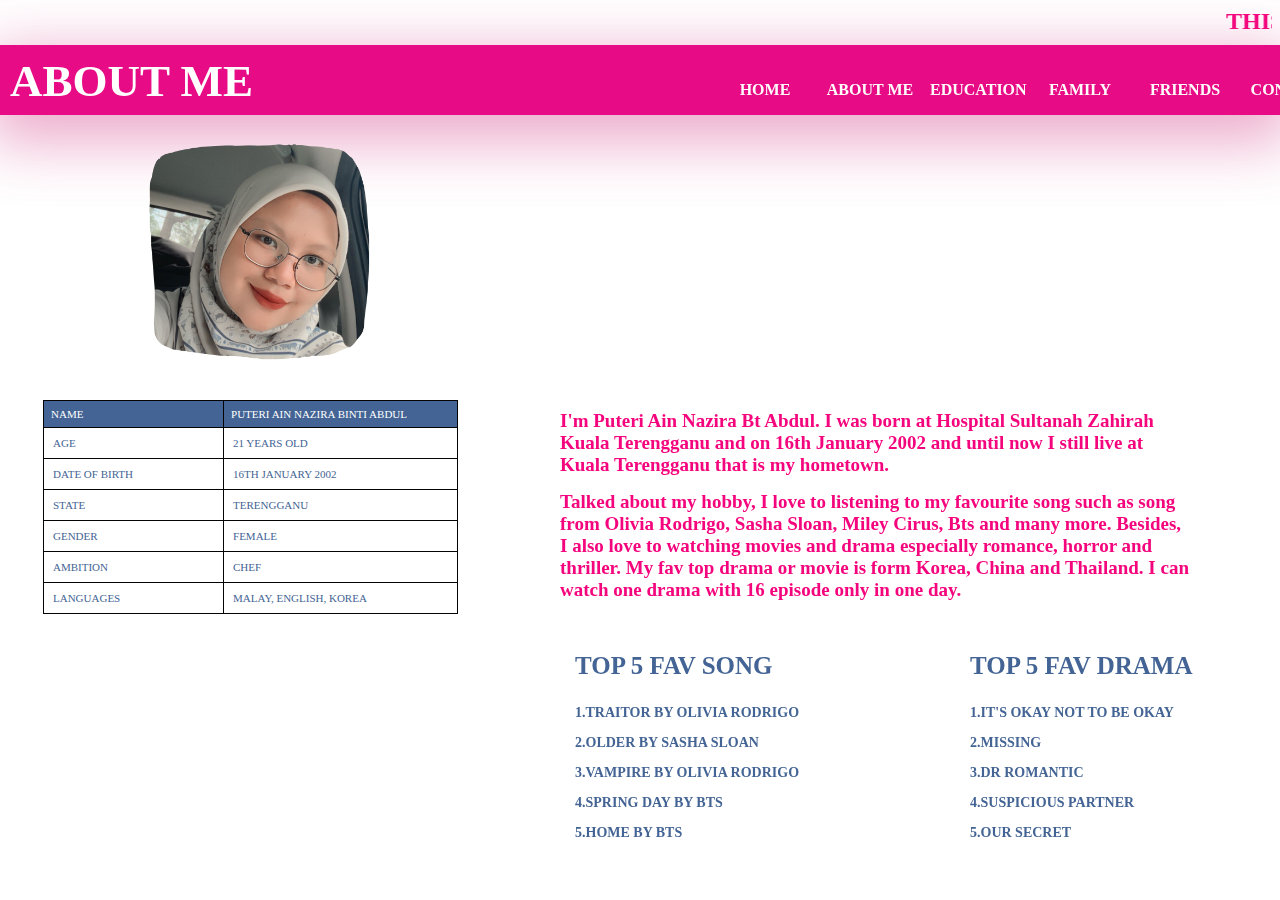
==== about.html @ 66b9f7e6 "Add files via upload" ====
<html>
    <head>
        <link rel="Website Icon" type="png"
        href="gambar/icon.png">

        <title>ABOUT ME</title>
        
        <link rel="stylesheet" type="text/css"href="css/style.css"> 
    </head>
    
    <body>
    <div class="header1">
            <marquee>THIS IS A LITTLE BIT ABOUT ME</marquee>
            
    <div class="logo">
    </div>

    <div class= "navigation">
        <h3>ABOUT ME</h3>
        <ul>
            <li><a href="home.html">HOME</a></li> 
            <li><a href="about.html">ABOUT ME</a></li> 
            <li><a href="education.html">EDUCATION</a></li>
            <li><a href="family.html">FAMILY</a></li> 
            <li><a href="friends.html">FRIENDS</a></li>
            <li><a href="contact.html">CONTACT</a></li>
        </ul>
    </div>  

<style>
    body 
{
    background-color: #ffffff; 
}
</style>
    </body>

    <div class="aboutmepic">
        <div class="image">
        <img src="gambar/ABOUT ME 2.png" >
    </div>
    </div>
<div class="text">
    <p>I'm Puteri Ain Nazira Bt Abdul. I was born at Hospital Sultanah Zahirah Kuala Terengganu and on 16th January 2002 and until now I still live at Kuala Terengganu that is my hometown.</p>
</div>

<div class="text2">
<p>Talked about my hobby, I love to listening to my favourite song such as song from Olivia Rodrigo, Sasha Sloan, Miley Cirus, Bts and many more. Besides, I also love to watching movies and drama especially romance, horror and thriller. My fav top drama or movie is form Korea, China and Thailand. I can watch one drama with 16 episode only in one day.</p>
</div>

<div>
    <table>
        <tr>
    <th>NAME</th>
    <th>PUTERI AIN NAZIRA BINTI ABDUL</th>
    </tr>
    <tr>
        <td>AGE</td>
        <td>21 YEARS OLD</td>
        </tr>
    <tr>
        <td>DATE OF BIRTH</td>
        <td>16TH JANUARY 2002</td>
    </tr>
    <tr>
        <td>STATE</td>
        <td>TERENGGANU</td>
    </tr>
    <tr>
        <td>GENDER</td>
        <td>FEMALE</td>
    </tr>
    <tr>
        <td>AMBITION</td>
        <td>CHEF</td>
    
    <tr>
        <td>LANGUAGES</td>
        <td>MALAY, ENGLISH, KOREA</td>
        
    </tr>
    </table>
    </div>

    <div class="text3">
        <p>TOP 5 FAV SONG</p>
    </div>

    <body>
        
    <div class="songlist">
      
        <p>1.TRAITOR BY OLIVIA RODRIGO</p> 
        <p>2.OLDER BY SASHA SLOAN</p>
        <p>3.VAMPIRE BY OLIVIA RODRIGO</p>
        <p>4.SPRING DAY BY BTS</p>
        <p>5.HOME BY BTS</p>
    </div>
    </body>

    <div class="text4">
        <p>TOP 5 FAV DRAMA</p>
    </div>
    <body>
        <div class="movielist">
          
            <p>1.IT'S OKAY NOT TO BE OKAY</p> 
            <p>2.MISSING</p>
            <p>3.DR ROMANTIC</p>
            <p>4.SUSPICIOUS PARTNER</p>
            <p>5.OUR SECRET</p>
        </div>            
        </body>
    </html>
---- css/style.css ----
a
    {
        text-align: fixed;
        font-family: Georgia;
        color: rgb(255, 255, 255);
        font-weight: 450;
    }

a:hover
        {
            color: rgb(65, 7, 34);
        }


 .header
 {
    font-family: Cambria, Cochin, Georgia, Times, 'Times New Roman', serif;
    font-weight: 700;
    font-size: 18pt;
    color: rgb(245, 5, 125);
    padding-bottom: 30px;
 }

 .header1
 {
    font-family: Cambria, Cochin, Georgia, Times, 'Times New Roman', serif;
    font-weight: 700;
    font-size: 18pt;
    color: rgb(245, 5, 125);
    padding-bottom: 30px;
 }
 .header2
 {
    font-family: Cambria, Cochin, Georgia, Times, 'Times New Roman', serif;
    font-weight: 700;
    font-size: 18pt;
    color: rgb(245, 5, 125);
    padding-bottom: 30px;
 }
 .header3
 {
    font-family: Cambria, Cochin, Georgia, Times, 'Times New Roman', serif;
    font-weight: 700;
    font-size: 18pt;
    color: rgb(245, 5, 125);
    padding-bottom: 30px;
 }

 .header4
 {
    font-family: Cambria, Cochin, Georgia, Times, 'Times New Roman', serif;
    font-weight: 700;
    font-size: 18pt;
    color: rgb(245, 5, 125);
    padding-bottom: 30px;
 }

 .header5
 {
    font-family: Cambria, Cochin, Georgia, Times, 'Times New Roman', serif;
    font-weight: 700;
    font-size: 18pt;
    color: rgb(245, 5, 125);
    padding-bottom: 30px;
   
 }
.menu
        {
            width: 60%;
            height: 120px;
            float: left;
            padding: 20px;
        }

        table,tr,td,th
        {
            border: 1px solid rgb(3, 3, 3);
            border-collapse:collapse;
            font-family: Georgia, 'Times New Roman', Times, serif;
            margin-top: 365px;
            margin-left: 35px;
        }

    td
    {
        background-color: rgb(255, 255, 255);
        color: #436494;
        font-size: 11px;
        padding: 9px;
        margin: 5px;
        padding-right: 90px;
    }
th 
    {
        background-color: #436494;
        color:  #ffffff; 
        font-size: 11px;
        font-weight: 100;
        text-align: left;
        padding: 7px;
        margin: 5px;
        padding-right: 40px;
    }
        
.navigation h1 {
    position: fixed;
    height: 70px;
    right: 0; 
    left: 0;
    background-color: rgb(231, 12, 133); 
    color: white;
    font-family: 'Times New Roman', Times, serif;
    font-size: 45px;
    font-weight: 550;
    padding-top: 10px;
    padding: 10px;
    margin-bottom: 15px;
    margin-top: -20px;
    box-sizing: border-box; 
    -webkit-box-shadow: 0px 17px 59px 11px rgba(238, 90, 171, 0.76);
    -moz-box-shadow: 0px 17px 59px 11px rgba(238, 90, 171, 0.76);
    box-shadow: 0px 17px 59px 11px rgba(196, 94, 158, 0.76);
 }

ul 
{ 
position: fixed;
height: 70px;
left: 670px;
margin-right: 10px;
top: 28px;
display: flex;
justify-content: center;
align-items: center;
gap: 0 5px;

}

li 
{
display: inline-block;
margin-left: 10px;
width: 90px;
height: 40px;
padding-top: 27px;
font-weight: bold;
list-style: none;
text-align: center;
text-transform: uppercase;
}

a
{
color: rgb(255, 251, 251); 
font-size: 16px;
font-weight: 600;
font-family: 'Times New Roman', Times, serif; 
text-decoration: none;
transition: 0.6s;
}

a:hover
{
background-color: #dd428b41;
}

.navigation h3 
{
position: fixed;
height: 70px;
right: 0; 
left: 0;
background-color: rgb(231, 12, 133); 
color: white;
font-family: 'Times New Roman', Times, serif;
font-size: 45px;
font-weight: 550;
padding-top: 10px;
padding: 10px;
margin-bottom: 10px;
margin-top: 10px;
box-sizing: border-box; 
-webkit-box-shadow: 0px 17px 59px 11px rgba(90, 117, 238, 0.76);
-moz-box-shadow: 0px 17px 59px 11px rgba(238, 90, 171, 0.76);
box-shadow: 0px 17px 59px 11px rgba(212, 67, 140, 0.445);
}

ul1
{ 
position: fixed;
height: 70px;
left: 710px;
margin-right: 11px;
top: 46px;
}

.media1
{
    display: flex;
    position: fixed;
    padding-bottom: 10px;
    margin-top: 190px;
    gap: 0px -10px;
    color: #fff;
    background-color: transparent;
    left: 130px;
}


.media1 img
{
    width: 25%;
    height: auto;
    margin: 30px;
    padding: -60px;
    bottom: 40px;
    padding-right: 400px;
    background-color: #fff;
    color: #fff;
}

.media1 a
{
    background-color: #ffffff;
}
.content2
{
    gap: 0px 800px;
    padding-left: 80px;
    margin-bottom: 100px;
    margin-top: 130px;
    position: fixed;
    color: #fff;
}

.content2 img 
{
    width: 19rem;
    /*background: linear-gradient(hsl(318, 94%, 61%), hsl(239, 69%, 51%));*/
}


h5
{
    color: deeppink;
    width: 90px;
    height: 90px;
    font-family: Georgia, 'Times New Roman', Times, serif;
    font-size: 60px;
    font-weight: 1000;
    margin-top: 25px;
    padding-right: 70px;
    padding-top: 155px;
    position: fixed;
    left: 540px;
}

h6
{
    color: #436494;
    width: 90px;
    font-family: Georgia, 'Times New Roman', Times, serif;
    height: 90px;
    font-size: 80px;
    font-weight: 1000;
    margin-top: 200px;
    padding-right: 50px;
    padding-top: 50px;
    position: fixed;
    left: 710px; 
}

h7
{
    color: #436494;
    width: 90px;
    font-family: Georgia, 'Times New Roman', Times, serif;
    height: 90px;
    font-size: 80px;
    font-weight: 1000;
    margin-top: 200px;
    padding-right: 50px;
    padding-top: 50px;
    position: fixed;
    left: 542px; 
}

h8
{
    color: deeppink;
    width: 90px;
    height: 90px;
    font-family: Georgia, 'Times New Roman', Times, serif;
    font-size: 60px;
    font-weight: 1000;
    margin-top: 25px;
    padding-right: 70px;
    padding-top: 155px;
    position: fixed;
    left: 790px;
}

h9
{
    color: #436494;
    width: 90px;
    font-family: Georgia, 'Times New Roman', Times, serif;
    height: 90px;
    font-size: 80px;
    font-weight: 1000;
    margin-top: 200px;
    padding-right: 50px;
    padding-top: 50px;
    position: fixed;
    left: 900px; 
}

h10
{
    color: #436494;
    width: 90px;
    font-family: Georgia, 'Times New Roman', Times, serif;
    height: 90px;
    font-size: 30px;
    font-weight: 700;
    margin-top: 200px;
    padding-right: 50px;
    padding-top: 150px;
    position: fixed;
    left: 550px;
}

h11
{
    color: #436494;
    width: 90px;
    font-family: Georgia, 'Times New Roman', Times, serif;
    height: 90px;
    font-size: 30px;
    font-weight: 700;
    margin-top: 200px;
    padding-right: 50px;
    padding-top: 150px;
    position: fixed;
    left: 878px;
}

h12
{
    color: #436494;
    width: 90px;
    font-family: Georgia, 'Times New Roman', Times, serif;
    height: 90px;
    font-size: 30px;
    font-weight: 700;
    margin-top: 200px;
    padding-right: 50px;
    padding-top: 150px;
    position: fixed;
    left: 722px;
}

h13
{
    color: #436494;
    width: 90px;
    font-family: Georgia, 'Times New Roman', Times, serif;
    height: 90px;
    font-size: 30px;
    font-weight: 700;
    margin-top: 200px;
    padding-right: 50px;
    padding-top: 150px;
    position: fixed;
    left: 935px;
}

button {
    position: relative;
    display: flex;
    justify-content: center;
    align-items: center;
    border-radius: 5px;
    background: deeppink;
    font-family: "Montserrat", sans-serif;
    left: 535px;
    top: 410px;
    box-shadow: 0px 6px 24px 0px rgba(0, 0, 0, 0.2);
    overflow: hidden;
    border: none;
   }
   
   button:after {
    content: "";
    width: 0%;
    height: 100%;
    background: #436494;
    position: absolute;
    transition: all 0.4s ease-in-out;
    right: 0;
   }
   
   button:hover::after {
    right: auto;
    left: 0;
    width: 100%;
   }
   
   button span {
    text-align: center;
    text-decoration: none;
    width: 100%;
    padding: 18px 25px;
    color: #fff;
    font-size: 1.125em;
    font-weight: 700;
    letter-spacing: 0.3em;
    z-index: 20;
    transition: all 0.3s ease-in-out;
   }
   
   button:hover span {
    color: #fcf2f2;
    animation: scaleUp 0.3s ease-in-out;
   }
   
   @keyframes scaleUp {
    0% {
     transform: scale(1);
    }
   
    50% {
     transform: scale(0.95);
    }
   
    100% {
     transform: scale(1);
    }
   }
  
.aboutmepic img
{
    width: 17.5%;
    height: auto;
    padding-top: 105px;
    margin-left: 140px;
    position: fixed;
}

.text
{
    font-family: Georgia, 'Times New Roman', Times, serif;
    font-size: 19px;
    margin-top: 200px;
    padding-right: 100px;
    padding-bottom: 65px;
    bottom: 340px;
    position: fixed;
    left: 560px;
    text-align:left;
}

.text2
{
    font-family: Georgia, 'Times New Roman', Times, serif;
    font-size: 19px;
    margin-top: 200px;
    padding-right: 90px;
    padding-bottom: 40px;
    bottom: 240px;
    position: fixed;
    left: 560px;
    text-align:left;
}

.text3
{
    font-family: Georgia, 'Times New Roman', Times, serif;
    font-size: 25px;
    margin-top: 200px;
    padding-right: 80px;
    color: #436494;;
    padding-bottom: 10px;
    bottom: 185px;
    position: fixed;
    left: 575px;
    text-align:left;  
}

.text4
{
    font-family: Georgia, 'Times New Roman', Times, serif;
    font-size: 25px;
    margin-top: 200px;
    padding-right: 80px;
    color: #436494;;
    padding-bottom: 10px;
    bottom: 185px;
    position: fixed;
    left: 970px;
    text-align:left;  
}

.songlist 
{
    font-family: Georgia, 'Times New Roman', Times, serif;
    font-size: 14px;
    bottom: 45px;
    color: #436494;;
    margin-top: 35px;
    left: 575px;
    position: fixed;
    text-align: left;
}

.movielist
{
    font-family: Georgia, 'Times New Roman', Times, serif;
    font-size: 14px;
    bottom: 45px;
    color: #436494;
    margin-top: 35px;
    left: 970px;
    position: fixed;
    text-align: left; 
}


.family img
{
    width: 170px;
    height: auto;
    align-items: center;
    padding-left: 40px;
    margin-bottom: 80px;
    margin-top: 110px;
    position: absolute;
    
}

.text5
{
    font-family: Georgia, 'Times New Roman', Times, serif;
    font-size: 16px;
    margin-top: 10px;
    padding-right: 500px;
    padding-bottom: 20px;
    bottom: 210px;
    position: fixed;
    left: 280px;
    text-align:left;
}

.family2 img
{
    width: 300px;
    height: auto;
    align-items: center;
    padding-left: 935px;
    margin-bottom: 130px;
    margin-top: 115px;
    position: fixed;
}

.family3 img
{
    width: 170px;
    height: auto;
    align-items: center;
    padding-left: 40px;
    margin-bottom: 40px;
    margin-top: 345px;
    position: fixed;
}

.family4 img
{
    width: 300px;
    height: auto;
    align-items: center;
    padding-left: 250px;
    margin-bottom: 100px;
    margin-top: 400px;
    position: fixed;
}

.family5 img
{
    width: 300px;
    height: auto;
    align-items: center;
    padding-left: 580px;
    margin-bottom: 100px;
    margin-top: 400px;
    position: fixed;
}

.text6
{
    font-family: Georgia, 'Times New Roman', Times, serif;
    font-size: 15px;
    margin-top: 100px;
    color: deeppink;
    font-weight: 600;
    padding-right: 50px;
    padding-bottom: 40px;
    top: 280px;
    position: fixed;
    left: 950px;
    text-align: justify;
}

.text7
{
    font-family: Georgia, 'Times New Roman', Times, serif;
    font-size: 35px;
    color: #436494;
    font-weight: 800;
    margin-top: 100px;
    padding-right: 500px;
    padding-bottom: 40px;
    bottom: 390px;
    position: fixed;
    left: 280px;
    text-align:left;
}

.text8
{
    font-family: Georgia, 'Times New Roman', Times, serif;
    font-size: 16px;
    margin-top: 10px;
    padding-right: 500px;
    padding-bottom: 20px;
    bottom: 300px;
    position: fixed;
    left: 280px;
    text-align:left;
}

.text9
{
    font-family: Georgia, 'Times New Roman', Times, serif;
    font-size: 35px;
    color: #436494;
    font-weight: 800;
    margin-top: 100px;
    padding-right: 50px;
    padding-bottom: 40px;
    bottom: 200px;
    position: fixed;
    text-align: left;
    left: 945px;
}

.friends img
{
    width: 270px;
    height: auto;
    align-items: center;
    padding-left: 25px;
    margin-bottom: 100px;
    margin-top: 105px;
    position: fixed;
}

.friends1 img
{
    width: 270px;
    height: auto;
    align-items: center;
    padding-left: 25px;
    margin-bottom: 100px;
    margin-top: 280px;
    position: fixed;
}

.friends2 img
{
    width: 215px;
    height: auto;
    align-items: center;
    padding-left: 340px;
    margin-bottom: 100px;
    margin-top: 111px;
    position: fixed;
}

.friends3 img
{
    width: 270px;
    height: auto;
    align-items: center;
    padding-left: 1050px;
    margin-bottom: 100px;
    margin-top: 105px;
    position: fixed;
}

.friends4 img 
{
    width: 270px;
    height: auto;
    align-items: center;
    padding-left: 720px;
    margin-bottom: 100px;
    margin-top: 105px;
    position: fixed;
}

.friends5 img
{
    width: 270px;
    height: auto;
    align-items: center;
    padding-left: 880px;
    margin-bottom: 100px;
    margin-top: 280px;
    position: fixed;
}

.text10
{
    font-family: Georgia, 'Times New Roman', Times, serif;
    font-size: 14px;
    margin-top: 10px;
    padding-right: 750px;
    padding-bottom: 20px;
    top: 470px;
    font-weight: 400;
    position: fixed;
    left: 20px;
    text-align: justify;
}

.text11
{
    font-family: Georgia, 'Times New Roman', Times, serif;
    font-size: 14px;
    margin-top: 10px;
    padding-right: 70px;
    padding-bottom: 20px;
    top: 470px;
    font-weight: 400;
    position: fixed;
    left: 770px;
    text-align: justify;
}

.text12
{
    font-family: Georgia, 'Times New Roman', Times, serif;
    font-size: 35px;
    color: #436494;
    font-weight: 600;
    margin-top: 100px;
    padding-right: 50px;
    padding-bottom: 170px;
    bottom: 250px;
    position: fixed;
    text-align:center;
    left: 220px;
}

.text13
{
    font-family: Georgia, 'Times New Roman', Times, serif;
    font-size: 20px;
    color: #436494;
    font-weight: 600;
    margin-top: 100px;
    padding-right: 50px;
    padding-bottom: 170px;
    top: 300px;
    position: fixed;
    text-align:center;
    left: 60px; 
}

.text14
{
    font-family: Georgia, 'Times New Roman', Times, serif;
    font-size: 20px;
    color: #436494;
    font-weight: 600;
    margin-top: 100px;
    padding-right: 50px;
    padding-bottom: 170px;
    top: 300px;
    position: fixed;
    text-align:center;
    left: 565px; 
}

.text15
{
    font-family: Georgia, 'Times New Roman', Times, serif;
    font-size: 20px;
    color: #436494;
    font-weight: 600;
    margin-top: 100px;
    padding-right: 50px;
    padding-bottom: 170px;
    top: 300px;
    position: fixed;
    text-align:center;
    left: 1005px; 
}

.CONTACT img
{
    width: 7rem;
    height: auto;
    margin-top: 460px;
    background-color: #fff;
    color: #fff; 
    margin-left: 400px;
}

.text16
{
    font-family: Georgia, 'Times New Roman', Times, serif;
    font-size: 20px;
    color: #436494;
    font-weight: 600;
    margin-top: 192px;
    padding-right: 20px;
    padding-bottom: 240px;
    top: 305px;
    position: fixed;
    text-align:center;
    left: 580px;    
}

.text17
{
    font-family: Georgia, 'Times New Roman', Times, serif;
    font-size: 20px;
    color: #436494;
    font-weight: 600;
    margin-top: 228px;
    padding-right: 60px;
    padding-bottom: 240px;
    top: 305px;
    position: fixed;
    text-align:center;
    left: 580px;   
}

.text18
{
    font-family: Georgia, 'Times New Roman', Times, serif;
    font-size: 30px;
    color:#436494;
    font-weight: 600;
    margin-top: 228px;
    padding-right: 60px;
    padding-bottom: 240px;
    bottom: 200px;
    position: fixed;
    text-align:center;
    left: 180px; 
}

.memories img
{
    width: 320px;
    height: 175px;
    align-items: center;
    padding-left: 5px;
    margin-bottom: 100px;
    margin-top: 190px;
    position: fixed;
}

video
 {
    background-color: transparent;
    padding: 2px;
    color: transparent;
    width: 320px;
    height: 250px;
    align-items: center;
    padding-left: 7px;
    margin-bottom: 100px;
    margin-top: 350px;
    position: fixed;
  }
  

 #table2{
    margin:-180px 0 0 25px;
 }
 #table2, #table2 th, #table2 td, #table2 tr
    {
        font-weight: 600;
        font-family: Georgia, 'Times New Roman', Times, serif;
        padding-left: 690px;
        text-align: left;
        padding-top: 1px;
        bottom: 1000px;
    }

#table2 td
    {
        padding: 17px;
        margin: 15px;
        right: 40px;
        top: 5px;
        bottom: 20px;
        padding-right: 5px;
        text-align: left; 
    }

#table2 th
    {
        background-color:#436494;
        color:aliceblue;
        padding: 15px;
        padding-right: 40px;
        bottom: 30px;
        text-align: left;
    }

#table2 tr
    {
        background-color:rgb(26, 141, 230);
        padding: 15px
    }

#table2 tr:nth-child(odd)
    {
        background-color:darkslateblue;
    }

#table2 tr:hover
    {
        background-color:rgb(0, 0, 0);
    }
.text19
{
    font-family: Georgia, 'Times New Roman', Times, serif;
    font-size: 30px;
    color:#436494;
    font-weight: 600;
    margin-top: 228px;
    padding-right: 60px;
    bottom: 440px;
    position: fixed;
    text-align:center;
    left: 950px;
}

.memories2 img 
{
    width: 320px;
    height: 175px;
    align-items: center;
    padding-left: 370px;
    margin-bottom: 100px;
    margin-top: 375px;
    position: fixed;
}

.educationvid
 {
    background-color: transparent;
    padding: 2px;
    color: transparent;
    width: 320px;
    height: 250px;
    align-items: center;
    padding-left: 365px;
    margin-bottom: 300px;
    margin-top: 180px;
    position: fixed;
 }

 #audio-container
 {
    margin:470px 0 0 25px;
    padding-left: 1000px;
 }
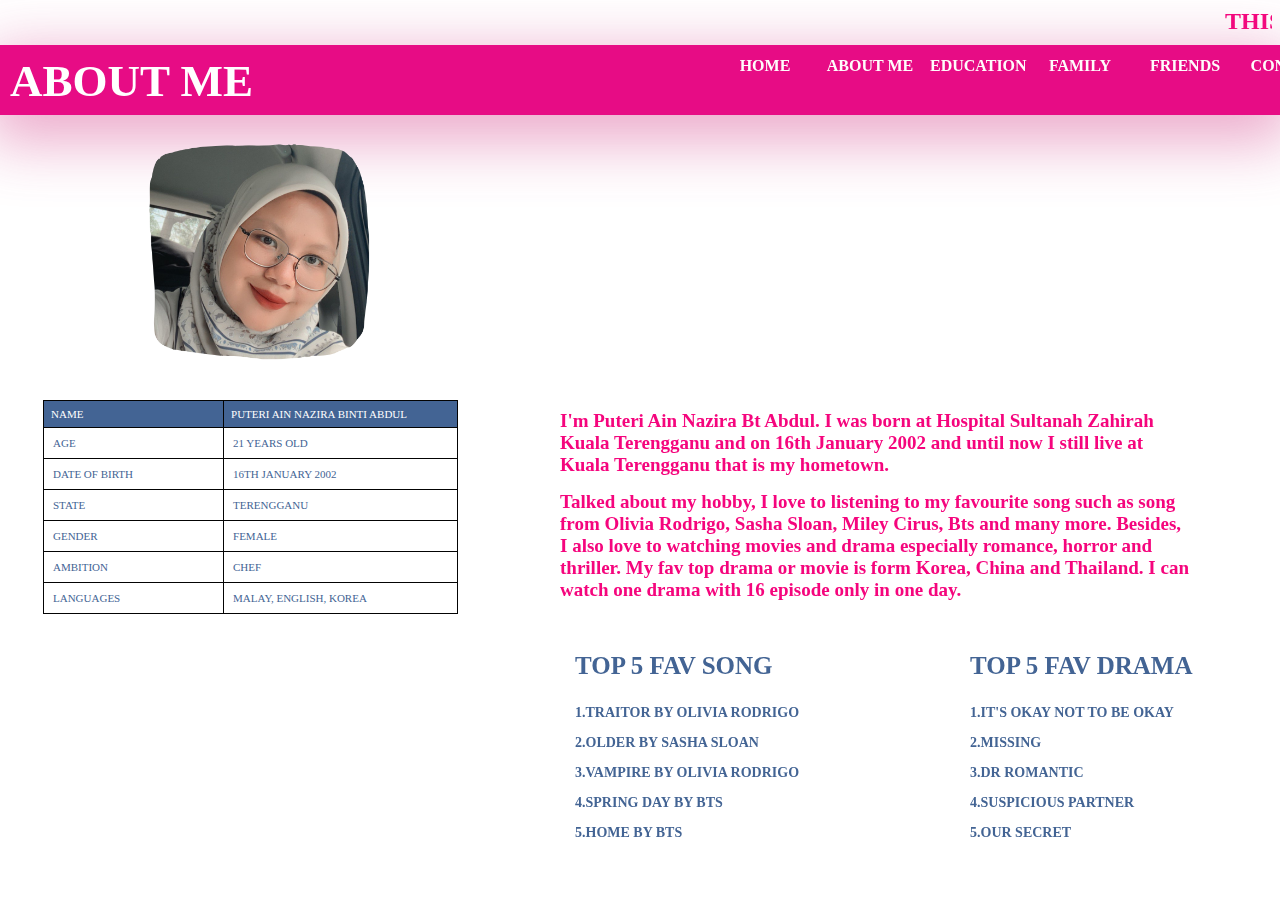
==== commit 4ecd08eb: "Add files via upload" ====
--- a/about.html
+++ b/about.html
@@ -18,12 +18,14 @@
     <div class= "navigation">
         <h3>ABOUT ME</h3>
         <ul>
-            <li><a href="home.html">HOME</a></li> 
-            <li><a href="about.html">ABOUT ME</a></li> 
-            <li><a href="education.html">EDUCATION</a></li>
-            <li><a href="family.html">FAMILY</a></li> 
-            <li><a href="friends.html">FRIENDS</a></li>
-            <li><a href="contact.html">CONTACT</a></li>
+            <ul>
+                <li><a href="index.html">HOME</a></li> 
+                <li><a href="about.html">ABOUT ME</a></li> 
+                <li><a href="education.html">EDUCATION</a></li>
+                <li><a href="family.html">FAMILY</a></li> 
+                <li><a href="friends.html">FRIENDS</a></li>
+                <li><a href="contact.html">CONTACT</a></li>
+            </ul>
         </ul>
     </div>  
 
